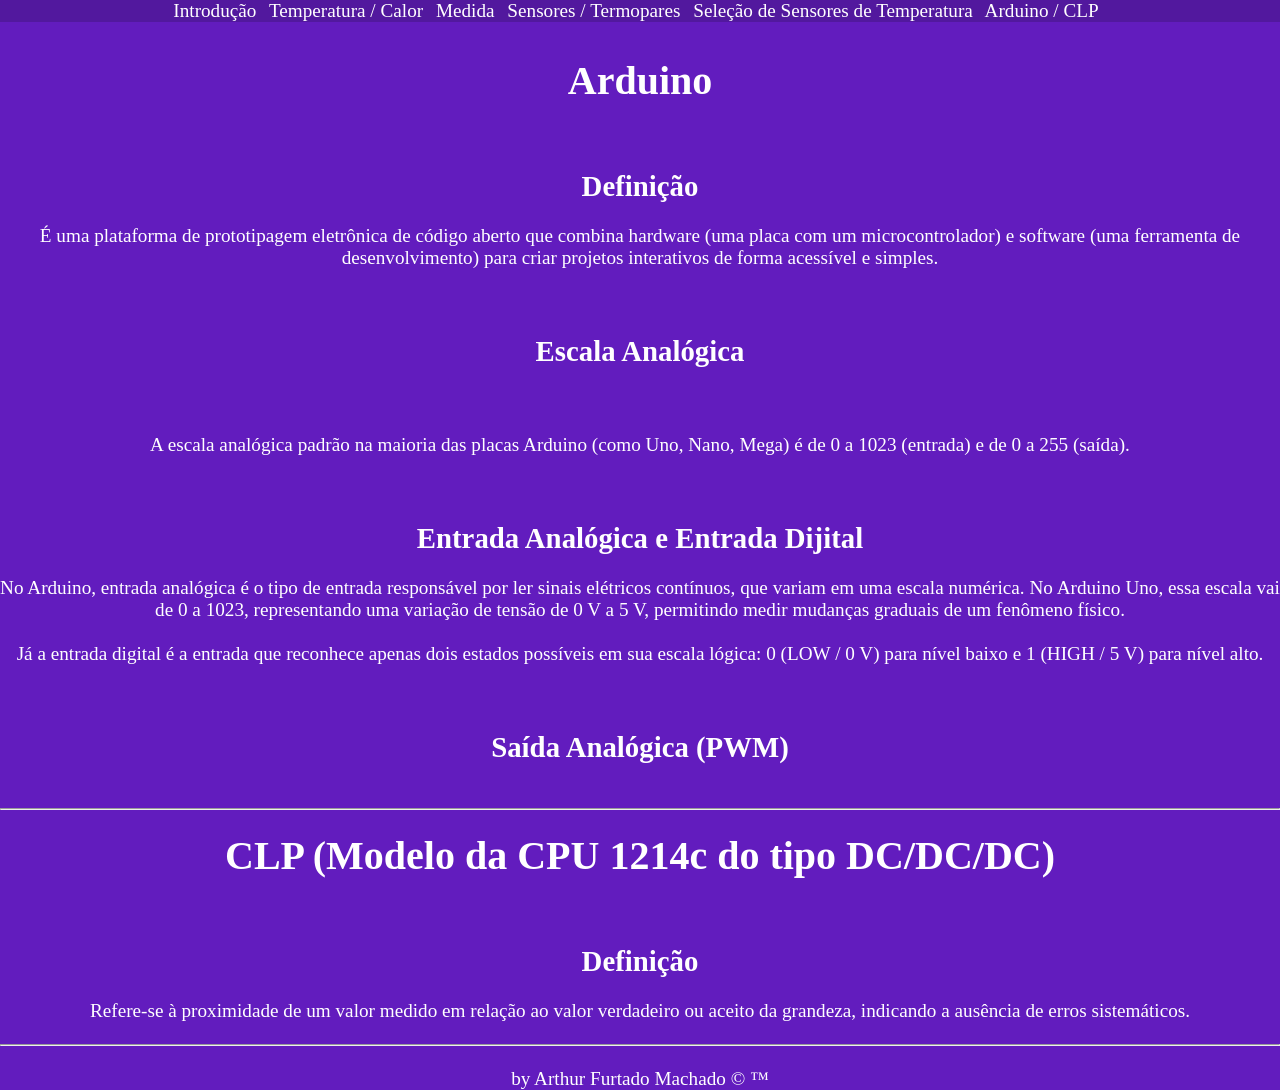
==== html/arduino_e_clp.html @ 2d8cbfc6 "Sétima Versão" ====
<!DOCTYPE html>
<html lang="pt-BR">
<head>
    <meta charset="UTF-8">
    <meta name="viewport" content="width=device-width, initial-scale=1.0">
    <link rel="stylesheet" href="../css/style.css">
    <title>Sistema de Medição de Grandezas Físicas</title>
</head>
<body>
    <header>
        <nav>
            <a href="../index.html">Introdução</a>
            <a href="./temperatura_e_calor.html">Temperatura / Calor</a>
            <a href="./medida.html">Medida</a>
            <a href="./sensores_e_termopares.html">Sensores / Termopares</a>
            <a href="./selecao_sensor_teperatura.html">Seleção de Sensores de Temperatura</a>
            <a href="./arduino_e_clp.html">Arduino / CLP</a>
        </nav>
    </header>
    <main>
        <h1 class="h1">Arduino</h1>
        <br><br><br>
        <h2>Definição</h2>
        <br>
        <p>É uma plataforma de prototipagem eletrônica de código aberto que combina hardware (uma placa com um microcontrolador) e software (uma ferramenta de desenvolvimento) para criar projetos interativos de forma acessível e simples.</p>
        <br><br><br>
        <h2>Escala Analógica</h2>
        <br><br><br>
        <p>A escala analógica padrão na maioria das placas Arduino (como Uno, Nano, Mega) é de 0 a 1023 (entrada) e de 0 a 255 (saída).</p>
        <br><br><br>
        <h2>Entrada Analógica e Entrada Dijital</h2>
        <br>
        <p>No Arduino, entrada analógica é o tipo de entrada responsável por ler sinais elétricos contínuos, que variam em uma escala numérica. No Arduino Uno, essa escala vai de 0 a 1023, representando uma variação de tensão de 0 V a 5 V, permitindo medir mudanças graduais de um fenômeno físico.</p>
        <br>
        <p>Já a entrada digital é a entrada que reconhece apenas dois estados possíveis em sua escala lógica: 0 (LOW / 0 V) para nível baixo e 1 (HIGH / 5 V) para nível alto.</p>
        <br><br><br>
        <h2>Saída Analógica (PWM)</h2>
        <br>
        <p></p>
        <br>
        <hr>
        <br>
        <h1 class="h1">CLP (Modelo da CPU 1214c do tipo DC/DC/DC)</h1>
        <br><br><br>
        <h2>Definição</h2>
        <br>
        <p>Refere-se à proximidade de um valor medido em relação ao valor verdadeiro ou aceito da grandeza, indicando a ausência de erros sistemáticos.</p>
        <br>
        <hr>
        <br>
    </main>
    <footer>
        by Arthur Furtado Machado &copy; &trade;
    </footer>
</body>
</html>
---- css/style.css ----
*{
    margin: 0;
}

body{
    background-color: rgb(98, 28, 190);
    color: white;
    text-align: center;
    font-size: 1.2rem;
}

nav{
    background-color: rgb(82, 24, 158);
}

nav a{
    margin-right: 8px;
}

a{
    text-decoration: none;
    color: white;
}

a:hover{
    transition: ease;
    transition-duration: 1.0s;
    background-color: rgb(113, 33, 218);
    padding: 0px 4px;
    border-radius: 4px;
}

a:active{
    transition: ease;
    transition-duration: 1.0s;
    background-color: rgb(113, 33, 218);
    padding: 0px 4px;
    border-radius: 4px;
}

main{
    margin-top: 35px;
}

.negrito{
    font-weight: bold;
}

.h1{
    font-size: 2.5rem;
    font-weight: bold;
}
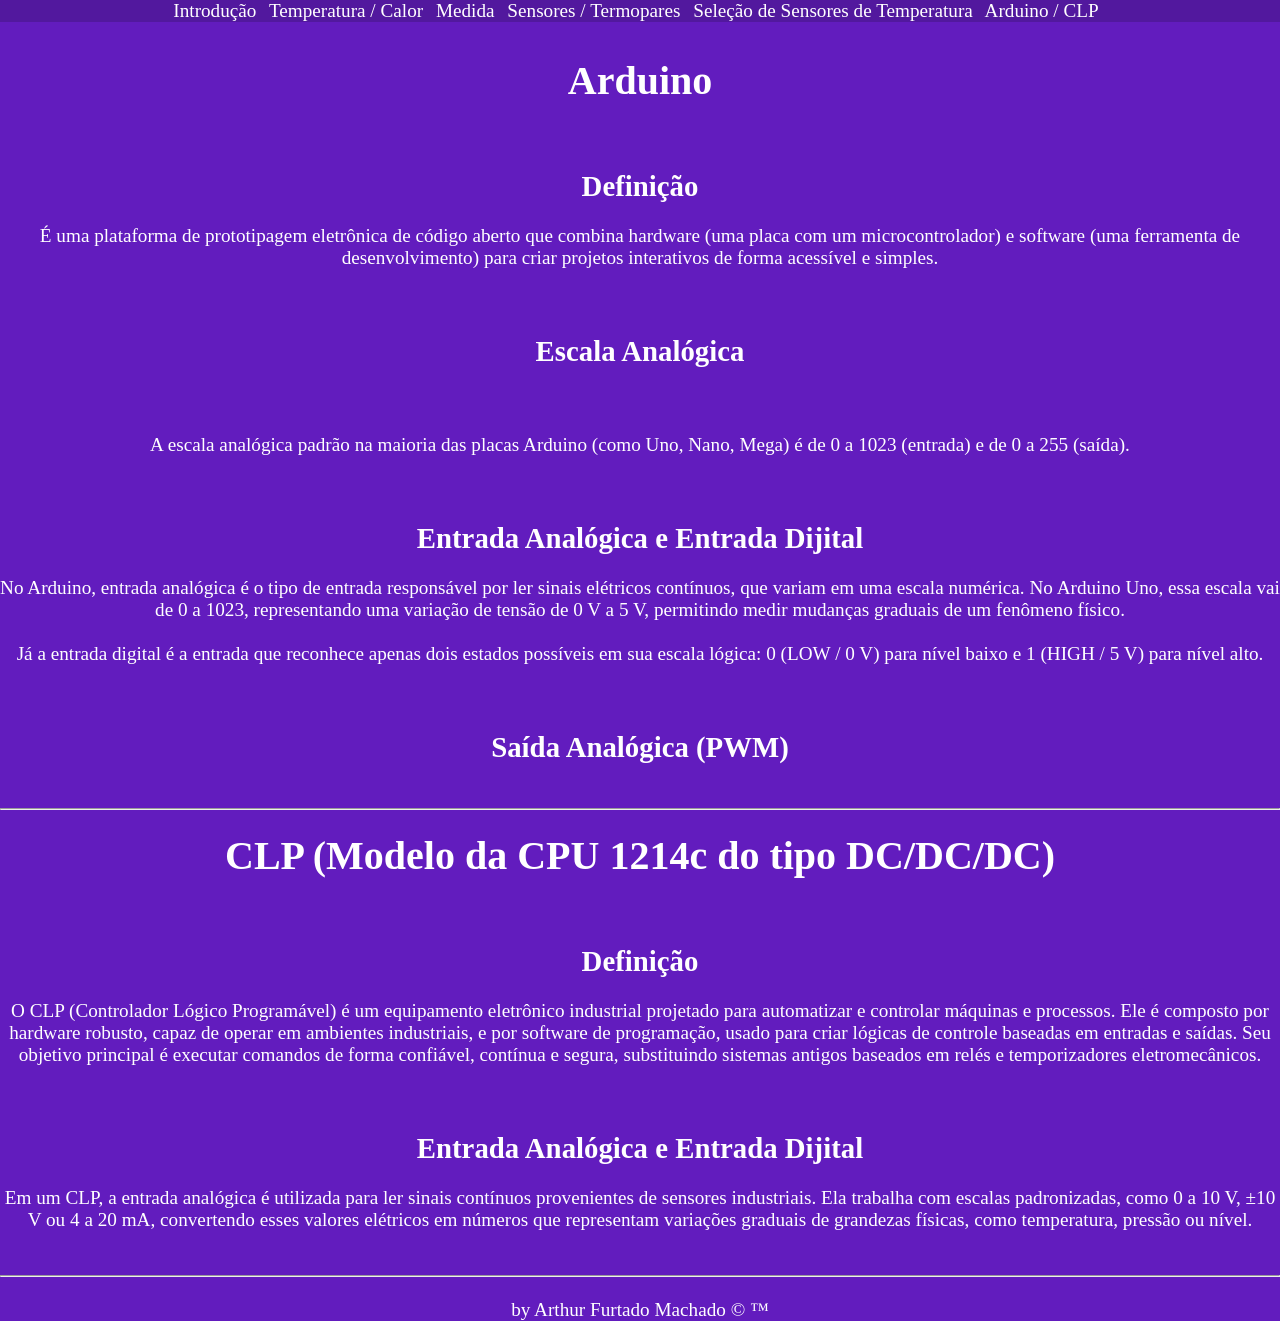
==== commit 7ffda48f: "Oitava Versão" ====
--- a/html/arduino_e_clp.html
+++ b/html/arduino_e_clp.html
@@ -44,7 +44,12 @@
         <br><br><br>
         <h2>Definição</h2>
         <br>
-        <p>Refere-se à proximidade de um valor medido em relação ao valor verdadeiro ou aceito da grandeza, indicando a ausência de erros sistemáticos.</p>
+        <p>O CLP (Controlador Lógico Programável) é um equipamento eletrônico industrial projetado para automatizar e controlar máquinas e processos. Ele é composto por hardware robusto, capaz de operar em ambientes industriais, e por software de programação, usado para criar lógicas de controle baseadas em entradas e saídas. Seu objetivo principal é executar comandos de forma confiável, contínua e segura, substituindo sistemas antigos baseados em relés e temporizadores eletromecânicos.</p>
+        <br><br><br>
+        <h2>Entrada Analógica e Entrada Dijital</h2>
+        <br>
+        <p>Em um CLP, a entrada analógica é utilizada para ler sinais contínuos provenientes de sensores industriais. Ela trabalha com escalas padronizadas, como 0 a 10 V, ±10 V ou 4 a 20 mA, convertendo esses valores elétricos em números que representam variações graduais de grandezas físicas, como temperatura, pressão ou nível.</p>
+        <br>
         <br>
         <hr>
         <br>
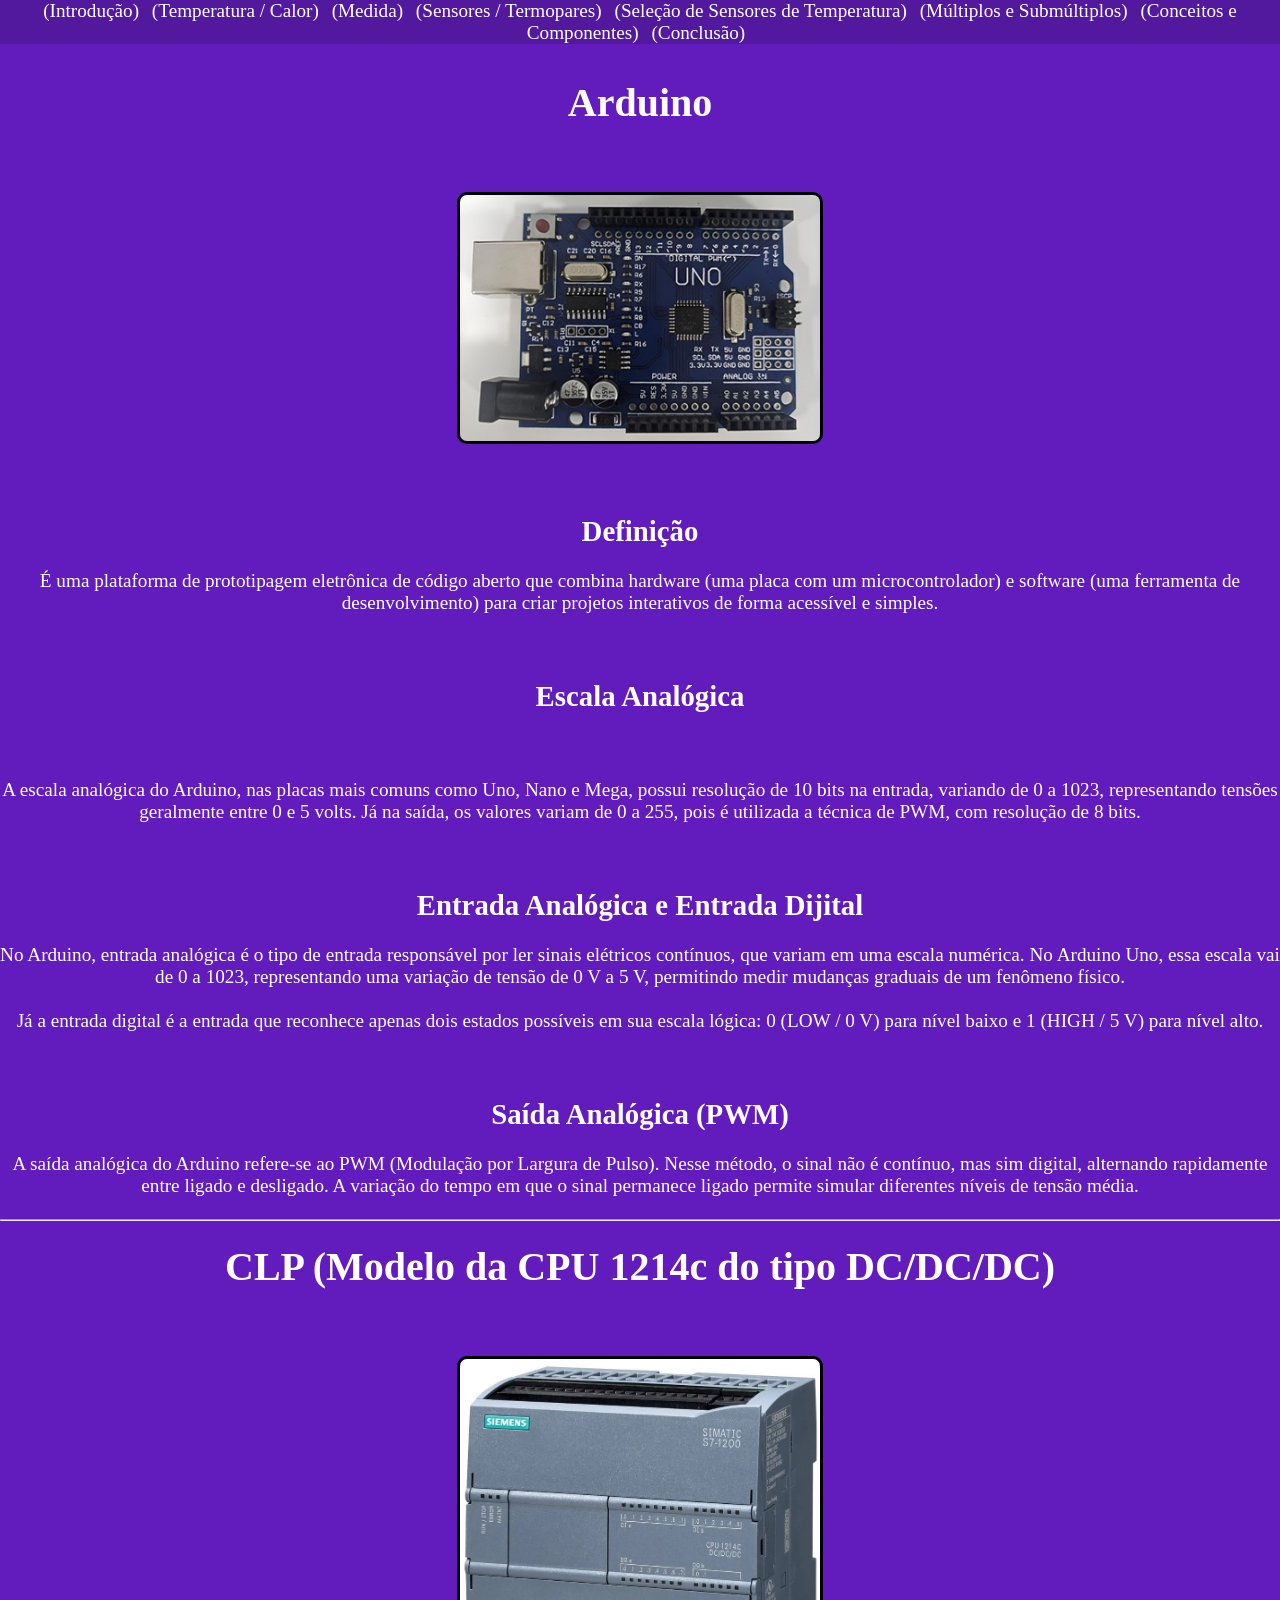
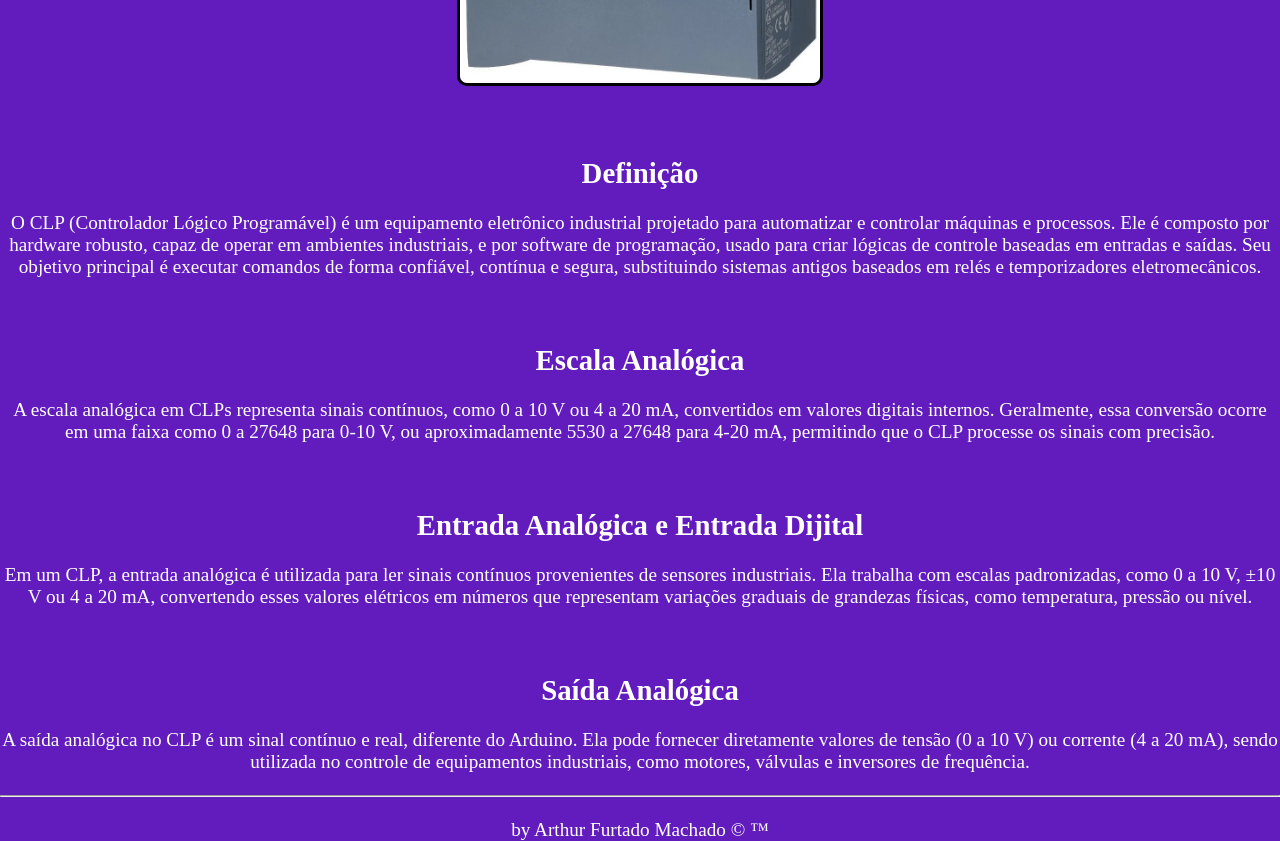
==== commit 7a520d85: "Décima Versão" ====
--- a/html/arduino_e_clp.html
+++ b/html/arduino_e_clp.html
@@ -9,16 +9,22 @@
 <body>
     <header>
         <nav>
-            <a href="../index.html">Introdução</a>
-            <a href="./temperatura_e_calor.html">Temperatura / Calor</a>
-            <a href="./medida.html">Medida</a>
-            <a href="./sensores_e_termopares.html">Sensores / Termopares</a>
-            <a href="./selecao_sensor_teperatura.html">Seleção de Sensores de Temperatura</a>
-            <a href="./arduino_e_clp.html">Arduino / CLP</a>
+            <a href="../index.html"> (Introdução) </a>
+            <a href="./temperatura_e_calor.html"> (Temperatura / Calor) </a>
+            <a href="./medida.html"> (Medida) </a>
+            <a href="./sensores_e_termopares.html"> (Sensores / Termopares) </a>
+            <a href="./selecao_sensor_teperatura.html"> (Seleção de Sensores de Temperatura) </a>
+            <a href="./multiplos_submultiplos.html"> (Múltiplos e Submúltiplos) </a>
+            <a href="./conceitos_e_componentes.html"> (Conceitos e Componentes) </a>
+            <a href="./conclusao.html"> (Conclusão) </a>
         </nav>
     </header>
     <main>
         <h1 class="h1">Arduino</h1>
+        <br><br><br>
+        <div>
+            <img src="../img/foto_arduino.jpg" width="360px">
+        </div>
         <br><br><br>
         <h2>Definição</h2>
         <br>
@@ -26,7 +32,7 @@
         <br><br><br>
         <h2>Escala Analógica</h2>
         <br><br><br>
-        <p>A escala analógica padrão na maioria das placas Arduino (como Uno, Nano, Mega) é de 0 a 1023 (entrada) e de 0 a 255 (saída).</p>
+        <p>A escala analógica do Arduino, nas placas mais comuns como Uno, Nano e Mega, possui resolução de 10 bits na entrada, variando de 0 a 1023, representando tensões geralmente entre 0 e 5 volts. Já na saída, os valores variam de 0 a 255, pois é utilizada a técnica de PWM, com resolução de 8 bits.</p>
         <br><br><br>
         <h2>Entrada Analógica e Entrada Dijital</h2>
         <br>
@@ -36,20 +42,31 @@
         <br><br><br>
         <h2>Saída Analógica (PWM)</h2>
         <br>
-        <p></p>
+        <p>A saída analógica do Arduino refere-se ao PWM (Modulação por Largura de Pulso). Nesse método, o sinal não é contínuo, mas sim digital, alternando rapidamente entre ligado e desligado. A variação do tempo em que o sinal permanece ligado permite simular diferentes níveis de tensão média.</p>
         <br>
         <hr>
         <br>
         <h1 class="h1">CLP (Modelo da CPU 1214c do tipo DC/DC/DC)</h1>
         <br><br><br>
+        <div>
+            <img src="../img/imagem_clp.jpg" width="360px">
+        </div>
+        <br><br><br>
         <h2>Definição</h2>
         <br>
         <p>O CLP (Controlador Lógico Programável) é um equipamento eletrônico industrial projetado para automatizar e controlar máquinas e processos. Ele é composto por hardware robusto, capaz de operar em ambientes industriais, e por software de programação, usado para criar lógicas de controle baseadas em entradas e saídas. Seu objetivo principal é executar comandos de forma confiável, contínua e segura, substituindo sistemas antigos baseados em relés e temporizadores eletromecânicos.</p>
         <br><br><br>
+        <h2>Escala Analógica</h2>
+        <br>
+        <p>A escala analógica em CLPs representa sinais contínuos, como 0 a 10 V ou 4 a 20 mA, convertidos em valores digitais internos. Geralmente, essa conversão ocorre em uma faixa como 0 a 27648 para 0-10 V, ou aproximadamente 5530 a 27648 para 4-20 mA, permitindo que o CLP processe os sinais com precisão.</p>
+        <br><br><br>
         <h2>Entrada Analógica e Entrada Dijital</h2>
         <br>
         <p>Em um CLP, a entrada analógica é utilizada para ler sinais contínuos provenientes de sensores industriais. Ela trabalha com escalas padronizadas, como 0 a 10 V, ±10 V ou 4 a 20 mA, convertendo esses valores elétricos em números que representam variações graduais de grandezas físicas, como temperatura, pressão ou nível.</p>
+        <br><br><br>
+        <h2>Saída Analógica</h2>
         <br>
+        <p>A saída analógica no CLP é um sinal contínuo e real, diferente do Arduino. Ela pode fornecer diretamente valores de tensão (0 a 10 V) ou corrente (4 a 20 mA), sendo utilizada no controle de equipamentos industriais, como motores, válvulas e inversores de frequência.</p>
         <br>
         <hr>
         <br>
--- a/css/style.css
+++ b/css/style.css
@@ -49,4 +49,14 @@
 .h1{
     font-size: 2.5rem;
     font-weight: bold;
+}
+
+img{
+    border-radius: 10px;
+    border: black 3px solid;
+}
+
+video{
+    border-radius: 10px;
+    border: black 3px solid;
 }
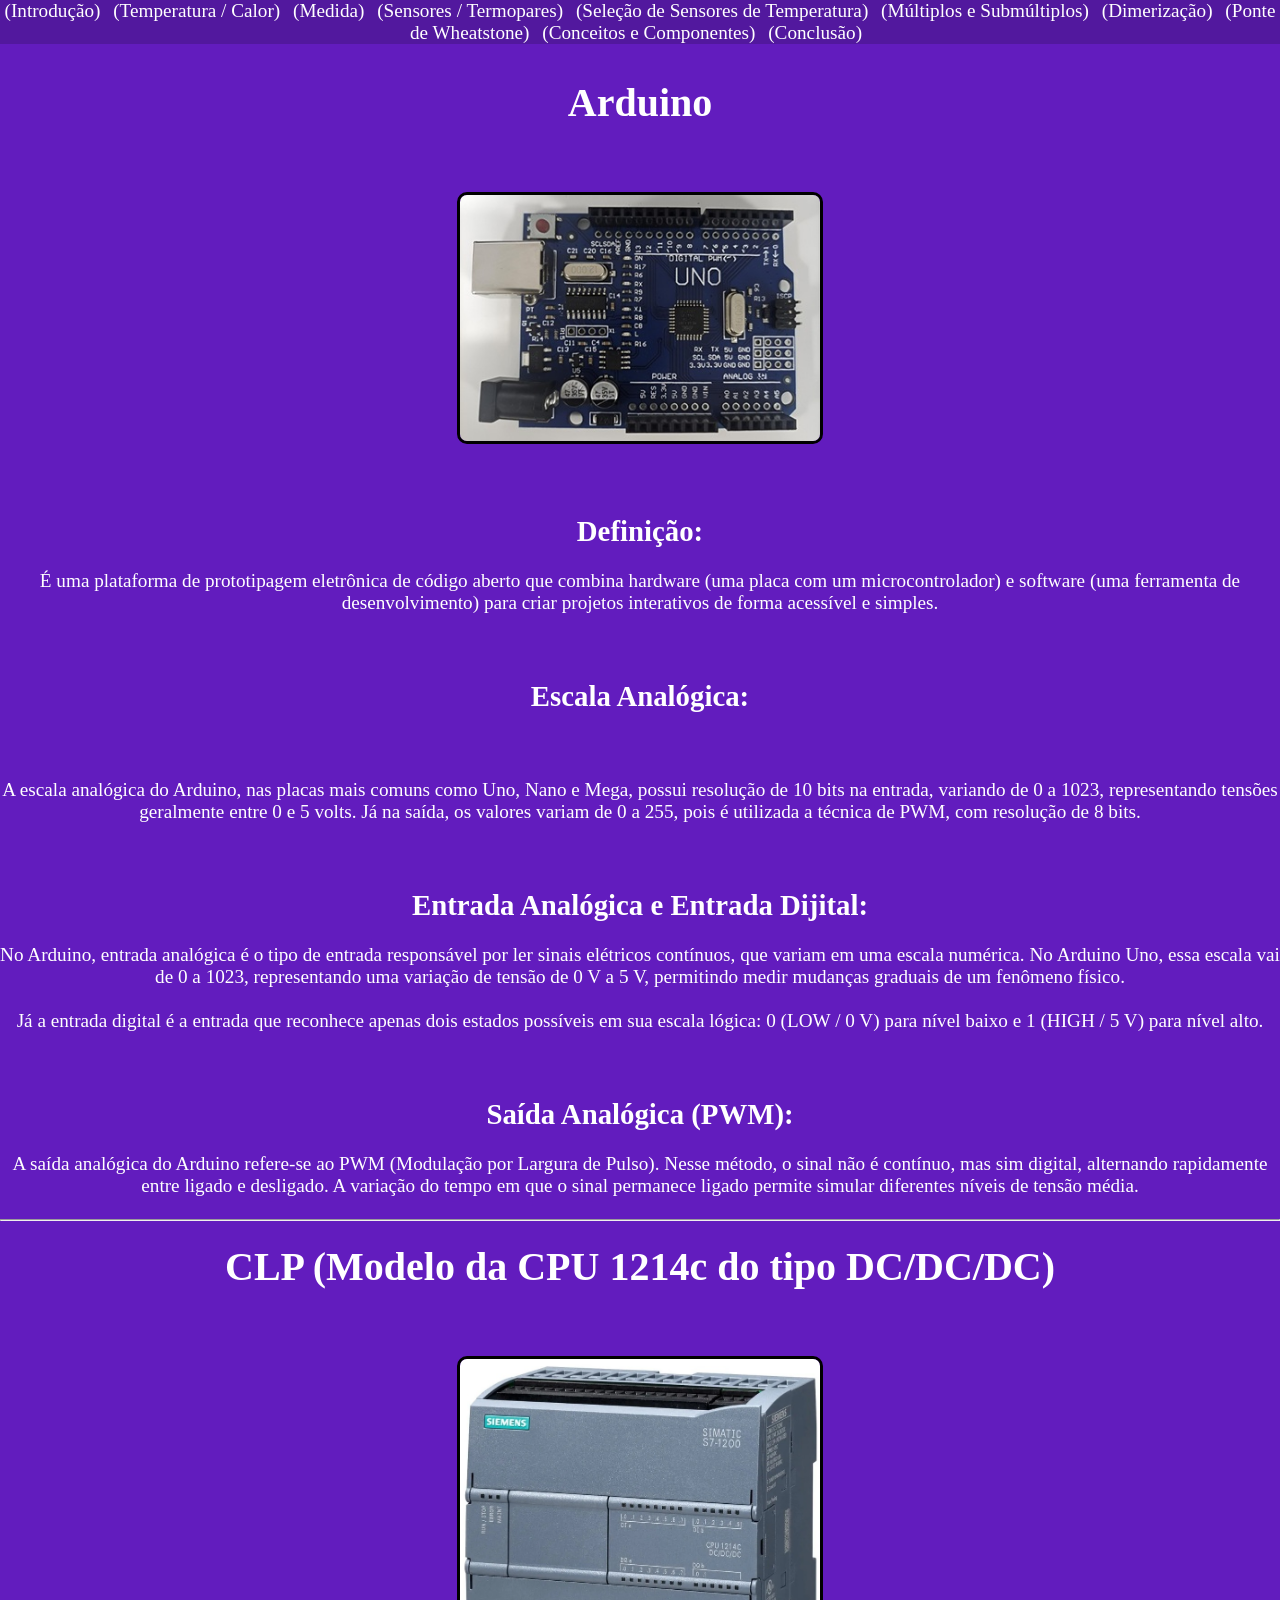
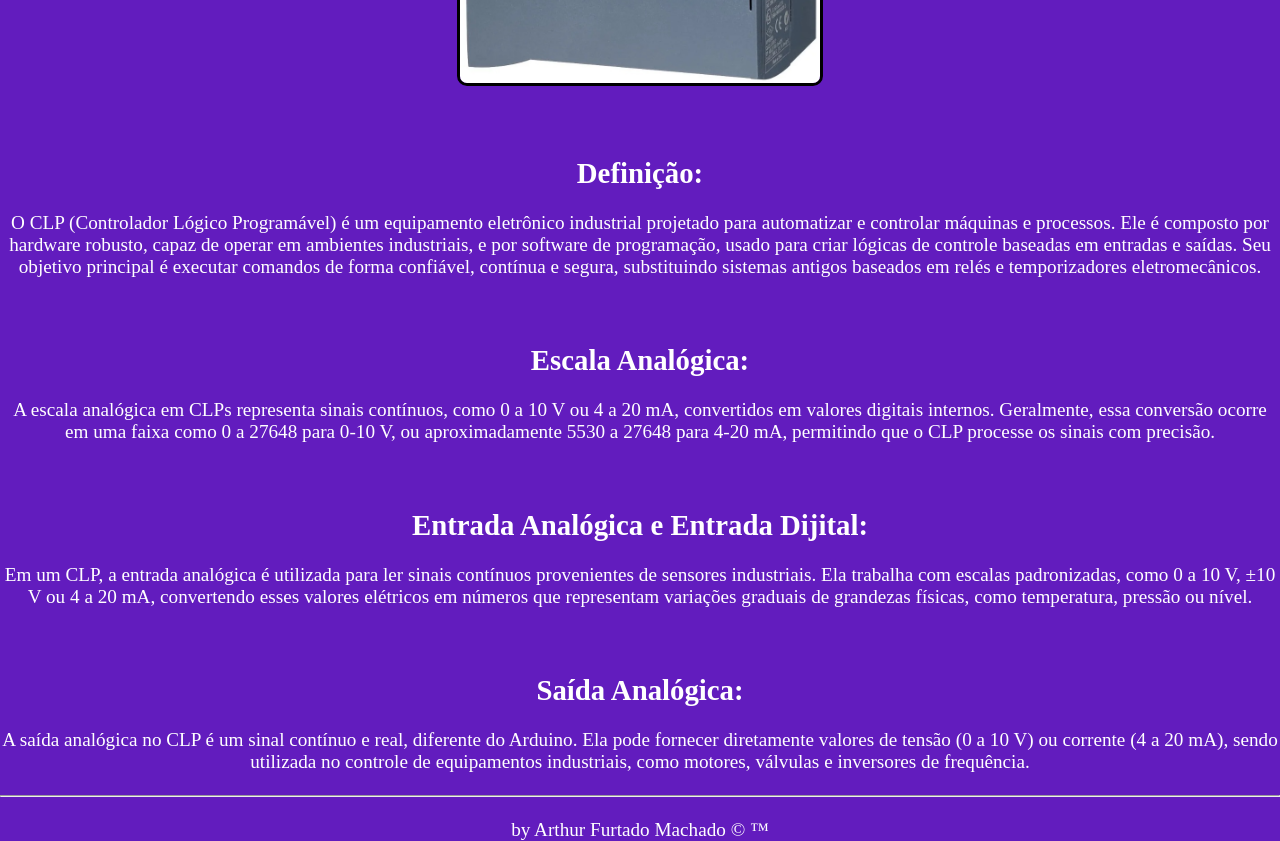
==== commit b284d620: "Décima Primeira Versão" ====
--- a/html/arduino_e_clp.html
+++ b/html/arduino_e_clp.html
@@ -15,6 +15,8 @@
             <a href="./sensores_e_termopares.html"> (Sensores / Termopares) </a>
             <a href="./selecao_sensor_teperatura.html"> (Seleção de Sensores de Temperatura) </a>
             <a href="./multiplos_submultiplos.html"> (Múltiplos e Submúltiplos) </a>
+            <a href="./dimerizacao.html"> (Dimerização) </a>
+            <a href="./ponte_de_wheatstone.html"> (Ponte de Wheatstone) </a>
             <a href="./conceitos_e_componentes.html"> (Conceitos e Componentes) </a>
             <a href="./conclusao.html"> (Conclusão) </a>
         </nav>
@@ -26,21 +28,21 @@
             <img src="../img/foto_arduino.jpg" width="360px">
         </div>
         <br><br><br>
-        <h2>Definição</h2>
+        <h2>Definição:</h2>
         <br>
         <p>É uma plataforma de prototipagem eletrônica de código aberto que combina hardware (uma placa com um microcontrolador) e software (uma ferramenta de desenvolvimento) para criar projetos interativos de forma acessível e simples.</p>
         <br><br><br>
-        <h2>Escala Analógica</h2>
+        <h2>Escala Analógica:</h2>
         <br><br><br>
         <p>A escala analógica do Arduino, nas placas mais comuns como Uno, Nano e Mega, possui resolução de 10 bits na entrada, variando de 0 a 1023, representando tensões geralmente entre 0 e 5 volts. Já na saída, os valores variam de 0 a 255, pois é utilizada a técnica de PWM, com resolução de 8 bits.</p>
         <br><br><br>
-        <h2>Entrada Analógica e Entrada Dijital</h2>
+        <h2>Entrada Analógica e Entrada Dijital:</h2>
         <br>
         <p>No Arduino, entrada analógica é o tipo de entrada responsável por ler sinais elétricos contínuos, que variam em uma escala numérica. No Arduino Uno, essa escala vai de 0 a 1023, representando uma variação de tensão de 0 V a 5 V, permitindo medir mudanças graduais de um fenômeno físico.</p>
         <br>
         <p>Já a entrada digital é a entrada que reconhece apenas dois estados possíveis em sua escala lógica: 0 (LOW / 0 V) para nível baixo e 1 (HIGH / 5 V) para nível alto.</p>
         <br><br><br>
-        <h2>Saída Analógica (PWM)</h2>
+        <h2>Saída Analógica (PWM):</h2>
         <br>
         <p>A saída analógica do Arduino refere-se ao PWM (Modulação por Largura de Pulso). Nesse método, o sinal não é contínuo, mas sim digital, alternando rapidamente entre ligado e desligado. A variação do tempo em que o sinal permanece ligado permite simular diferentes níveis de tensão média.</p>
         <br>
@@ -52,19 +54,19 @@
             <img src="../img/imagem_clp.jpg" width="360px">
         </div>
         <br><br><br>
-        <h2>Definição</h2>
+        <h2>Definição:</h2>
         <br>
         <p>O CLP (Controlador Lógico Programável) é um equipamento eletrônico industrial projetado para automatizar e controlar máquinas e processos. Ele é composto por hardware robusto, capaz de operar em ambientes industriais, e por software de programação, usado para criar lógicas de controle baseadas em entradas e saídas. Seu objetivo principal é executar comandos de forma confiável, contínua e segura, substituindo sistemas antigos baseados em relés e temporizadores eletromecânicos.</p>
         <br><br><br>
-        <h2>Escala Analógica</h2>
+        <h2>Escala Analógica:</h2>
         <br>
         <p>A escala analógica em CLPs representa sinais contínuos, como 0 a 10 V ou 4 a 20 mA, convertidos em valores digitais internos. Geralmente, essa conversão ocorre em uma faixa como 0 a 27648 para 0-10 V, ou aproximadamente 5530 a 27648 para 4-20 mA, permitindo que o CLP processe os sinais com precisão.</p>
         <br><br><br>
-        <h2>Entrada Analógica e Entrada Dijital</h2>
+        <h2>Entrada Analógica e Entrada Dijital:</h2>
         <br>
         <p>Em um CLP, a entrada analógica é utilizada para ler sinais contínuos provenientes de sensores industriais. Ela trabalha com escalas padronizadas, como 0 a 10 V, ±10 V ou 4 a 20 mA, convertendo esses valores elétricos em números que representam variações graduais de grandezas físicas, como temperatura, pressão ou nível.</p>
         <br><br><br>
-        <h2>Saída Analógica</h2>
+        <h2>Saída Analógica:</h2>
         <br>
         <p>A saída analógica no CLP é um sinal contínuo e real, diferente do Arduino. Ela pode fornecer diretamente valores de tensão (0 a 10 V) ou corrente (4 a 20 mA), sendo utilizada no controle de equipamentos industriais, como motores, válvulas e inversores de frequência.</p>
         <br>
